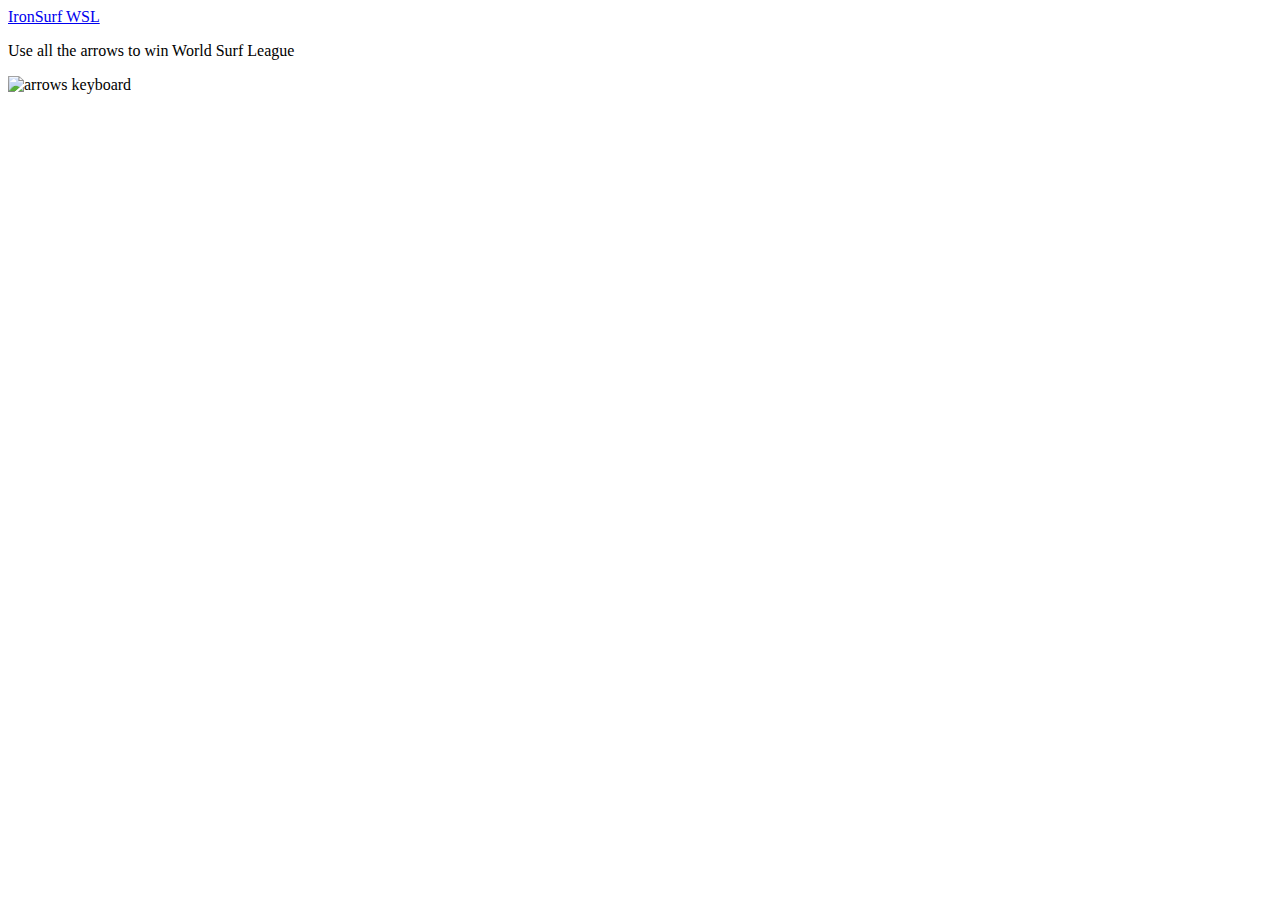
==== start.html @ 0f63aa22 "Add files via upload" ====
<!DOCTYPE html>
<html lang="en">
<head>
    <meta charset="UTF-8">
    <meta name="viewport" content="width=device-width, initial-scale=1.0">
    <meta http-equiv="X-UA-Compatible" content="ie=edge">
    
    <title>Document</title>

    <link rel="stylesheet" href="css/style.css">
    <title>Iron Waves</title>
</head>
<body>
    <div class="start-container">
        <div class="left-canvas">
            <div class="oleaje">
                <div class="line w"></div>
                <div class="line b"></div>
                <div class="line d"></div>
            </div>
            <div class="clearfix"></div>
            <a href="index.html" class="start-game">IronSurf WSL</a>
            <p>Use all the arrows to win World Surf League</p>
            <img src="img/controls.png" alt="arrows keyboard">
        </div>
        <div class="right-canvas"></div>
    </div>
</body>
</html>
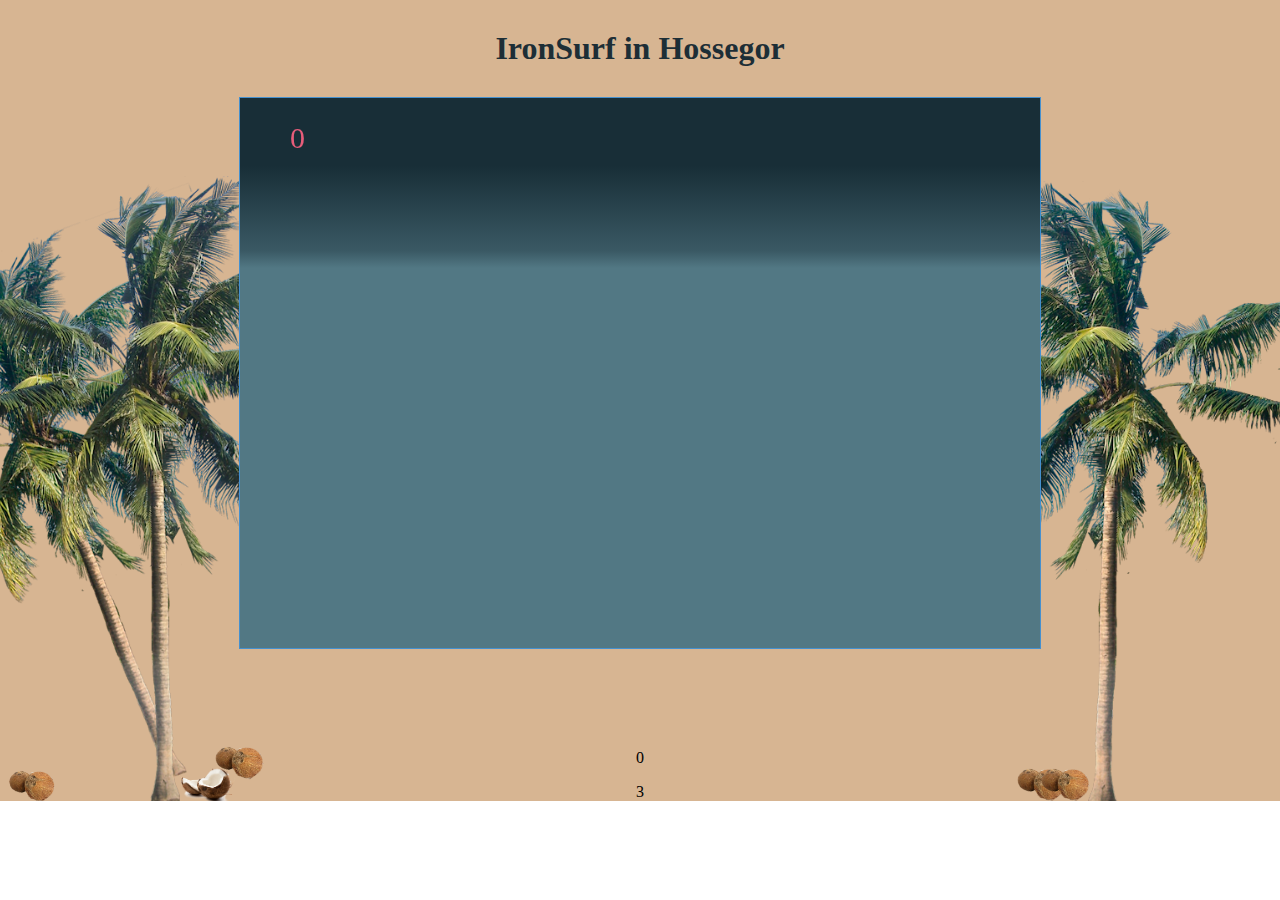
==== commit e58ff496: "rename index access" ====
--- a/start.html
+++ b/start.html
@@ -11,19 +11,18 @@
     <title>Iron Waves</title>
 </head>
 <body>
-    <div class="start-container">
-        <div class="left-canvas">
-            <div class="oleaje">
-                <div class="line w"></div>
-                <div class="line b"></div>
-                <div class="line d"></div>
-            </div>
-            <div class="clearfix"></div>
-            <a href="index.html" class="start-game">IronSurf WSL</a>
-            <p>Use all the arrows to win World Surf League</p>
-            <img src="img/controls.png" alt="arrows keyboard">
+    <div class="background">
+        <h1>IronSurf in Hossegor</h1>
+        <div id="game-board"></div>
+        <div class="points">
+            <p class="howpoints">0</p>
+            <p class="howlives">3</p>
         </div>
-        <div class="right-canvas"></div>
     </div>
+    <script type="text/javascript" src="player.js"></script>
+    <script type="text/javascript" src="component.js"></script>
+    <script type="text/javascript" src="shark.js"></script>
+    <script type="text/javascript" src="js.js"></script>
+    <script type="text/javascript" src="script.js"></script>
 </body>
 </html>--- a/css/style.css
+++ b/css/style.css
@@ -0,0 +1,100 @@
+@font-face {
+    font-family: 'Roboto-Black';
+    src: url("fonts/Roboto-Black.ttf");
+}
+@font-face {
+    font-family: 'Roboto-Bold';
+    src: url("fonts/Roboto-Black.ttf");
+}
+@font-face {
+    font-family: 'Roboto-Light';
+    src: url("fonts/Roboto-Black.ttf");
+}
+@font-face {
+    font-family: 'Roboto-Regular';
+    src: url("fonts/Roboto-Black.ttf");
+}
+body{
+    margin: 0;
+}
+.background{
+    text-align: center;
+    background-color: rgb(215, 181, 146);
+    background-image: url(../img/coco.png), url(../img/palm-tree2.png), url(../img/palm-tree3.png), url(../img/palm-tree4.png), url(../img/cocotime.png), url(../img/cocotime.png), url(../img/cocotime.png), url(../img/cocotime.png);
+    background-repeat: no-repeat;
+    background-position: 173px 101%, -90px bottom, 110% 103%, -375px 50px, 0% 102%,17% 99%, 85% 102%, 83% 102%;
+    background-size: 66px, 500px, 500px, 900px, 63px, 66px, 66px;
+}
+h1{
+    font-family: 'Roboto-Black';
+    margin: 0 auto;
+    padding: 30px  0;
+    color: rgb(29, 46, 54);
+}
+#game-board{
+    padding-bottom: 80px;
+}
+.line{
+    height: 25px;
+    margin-top: 12px;
+}
+.w{
+    background: rgb(234, 213, 173);
+}
+.b{
+    background: rgb(69, 144, 206);
+}
+.d{
+    background: rgb(177, 212, 251);
+}
+.start-game{
+    background: rgb(86, 114, 125);
+    color: rgb(234, 213, 173);
+    text-decoration: none;
+    padding: 24px;
+    border-radius: 6px;
+    border: 8px solid rgb(231, 93, 122);
+}
+.points{
+    width: 300px;
+    justify-content: center;
+    margin: 0 auto;
+}
+.left-canvas{
+    float: left;
+    width: 60%;
+    text-align: right;
+    margin-top: 345px;
+    position: relative;
+}
+.left-canvas img{
+    width: 200px;
+}
+.left-canvas a{
+    font-family: 'Roboto-Regular';
+}
+.left-canvas p{
+    margin-top: 69px;
+    font-family: 'Roboto-Regular'; 
+}
+.oleaje{
+    position: absolute;
+    width: 63%;
+    bottom: 37px;
+}
+.iron{
+    width: 120px;
+}
+.right-canvas{
+    width: 40%;
+    background: url(../img/tablas.jpg) no-repeat center;
+    float: right;
+    background-size: 450px;
+    height: 700px;
+}
+.right-canvas img{
+    transform: rotate(106deg);
+}
+.clearfix{
+    clear: both;
+}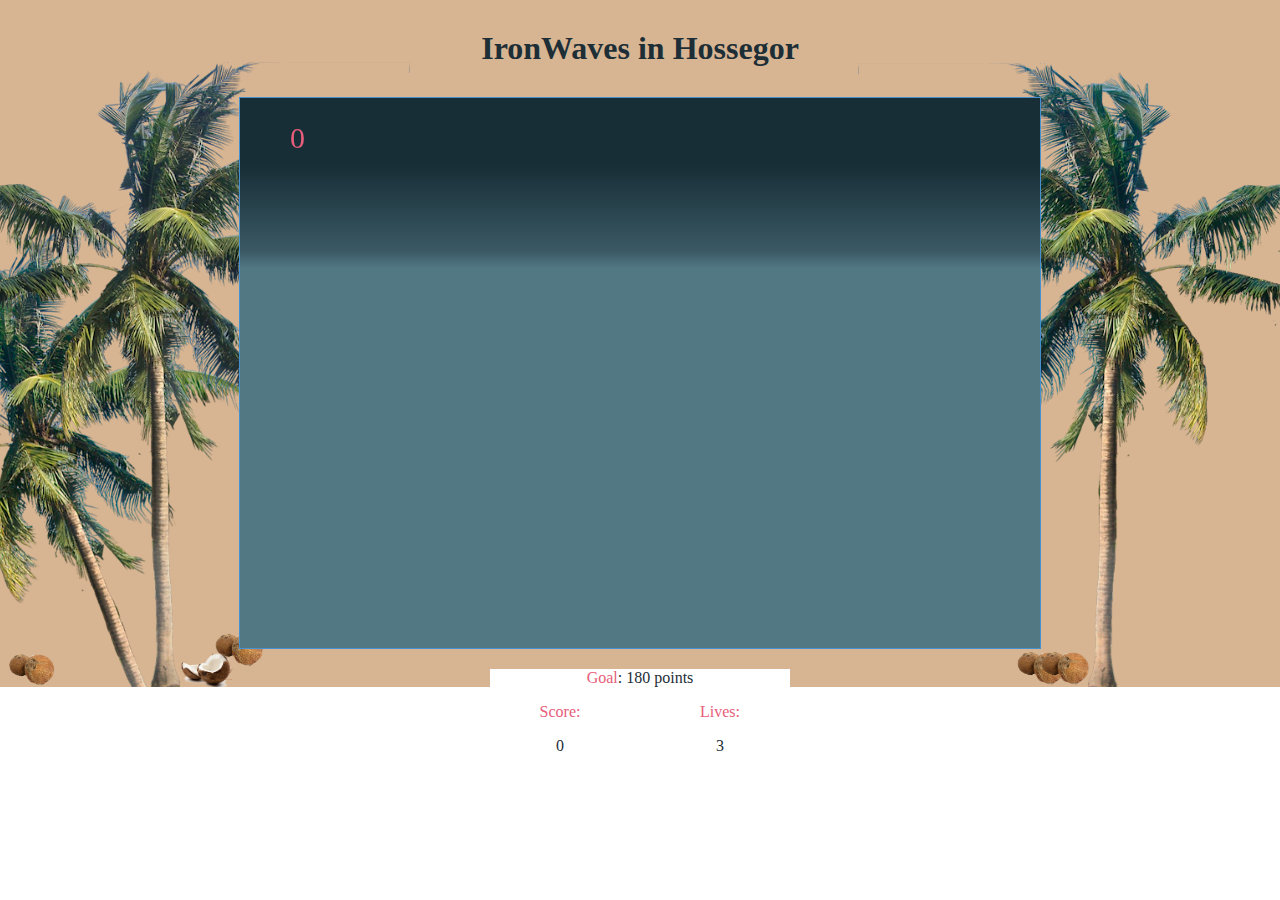
==== commit bede66f8: "eehm.. ultimos cambios" ====
--- a/start.html
+++ b/start.html
@@ -12,12 +12,15 @@
 </head>
 <body>
     <div class="background">
-        <h1>IronSurf in Hossegor</h1>
+        <h1>IronWaves in Hossegor</h1>
         <div id="game-board"></div>
-        <div class="points">
-            <p class="howpoints">0</p>
-            <p class="howlives">3</p>
-        </div>
+        <div class="your-score">
+            <div><p><span class="goal">Goal</span>: 180 points </p></div>
+            <div>
+                <div class="control lc"><span class="goal">Score:</span><p class="points">0</p></div>
+                <div class="control rc"><span class="goal">Lives:</span><p class="surfer-lives">3</p></div>
+            </div>
+        </div>  
     </div>
     <script type="text/javascript" src="player.js"></script>
     <script type="text/javascript" src="component.js"></script>
--- a/css/style.css
+++ b/css/style.css
@@ -31,9 +31,6 @@
     padding: 30px  0;
     color: rgb(29, 46, 54);
 }
-#game-board{
-    padding-bottom: 80px;
-}
 .line{
     height: 25px;
     margin-top: 12px;
@@ -54,11 +51,6 @@
     padding: 24px;
     border-radius: 6px;
     border: 8px solid rgb(231, 93, 122);
-}
-.points{
-    width: 300px;
-    justify-content: center;
-    margin: 0 auto;
 }
 .left-canvas{
     float: left;
@@ -95,6 +87,26 @@
 .right-canvas img{
     transform: rotate(106deg);
 }
+.your-score{
+    font-family: 'Roboto-Light';
+    width: 300px;
+    margin: 0 auto;
+    background: #fff;
+    color: rgb(29, 46, 54);
+}
+.your-score span{
+    font-family: 'Roboto-Bold';
+    color:rgb(231, 93, 122);
+}
+.control{
+    width: 140px;
+}
+.lc{
+    float: left;
+}
+.rc{
+    float: right;
+}
 .clearfix{
     clear: both;
 }